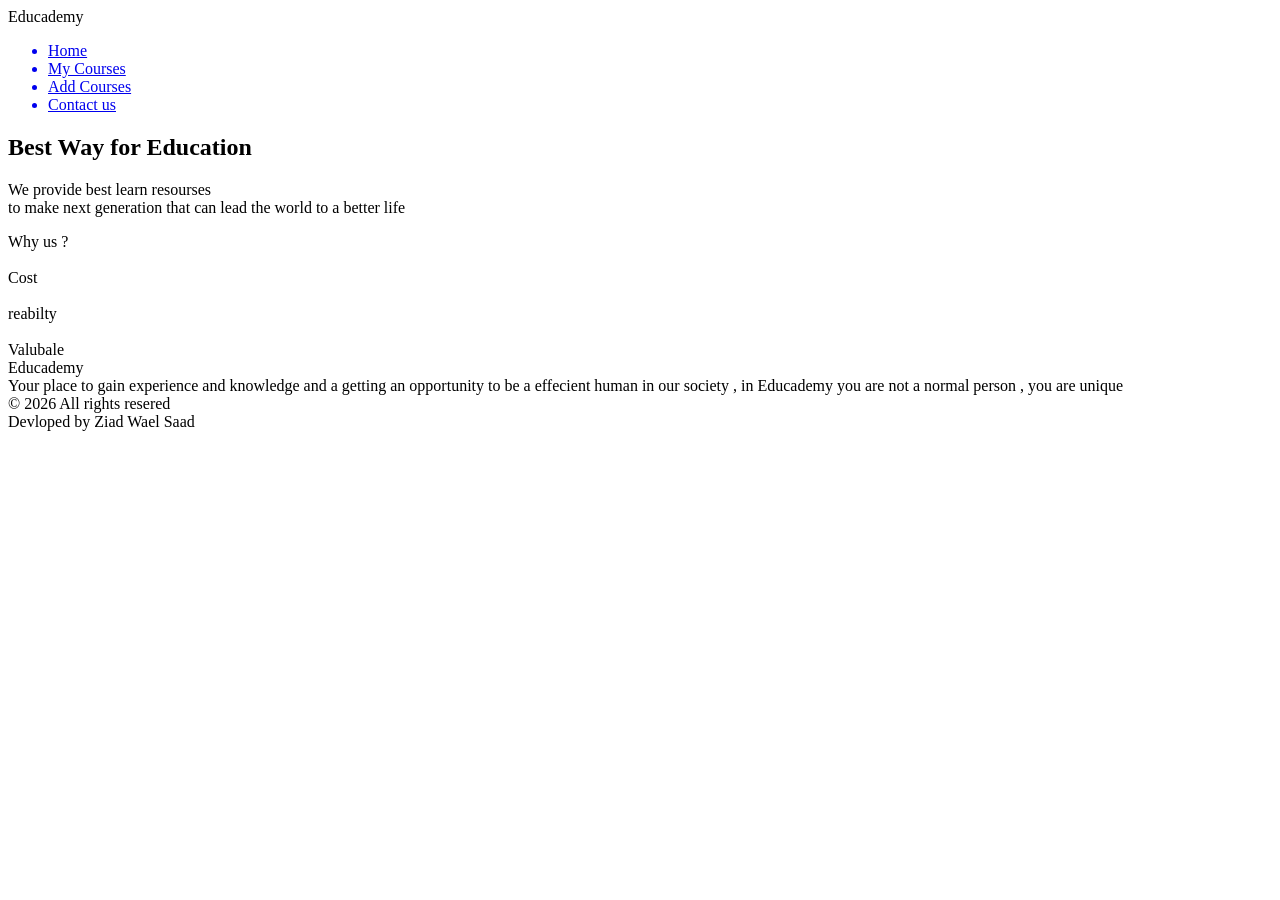
==== index.html @ 00844944 "Create index.html" ====
<!Doctype html>
<html>
    <head>
        <title>Home</title>
        <meta name="viewport" content="width=device-width, initial-scale=1.0">
        <link rel="stylesheet" href="fontawesome-free-7.2.0-web\css\all.min.css">
        <link rel="stylesheet" href="lineicons-5.1-free\free-regular-font\lineicons-free.css">
        <link rel="stylesheet" href="CSS\home.css">
        <link rel="stylesheet" href="CSS\standard.css">
    </head>
    <body>
        <header>
            <div class="headerPart1">
                <i class="fa-solid fa-book-open"></i>
                Educademy
            </div>
            <nav class="headerPart2">
                <ul class="headerList">
                    <a href="index.html"><li class="listItems">Home</li> 
                    <a href="mycourses.html"><li class="listItems">My Courses</li></a>
                    <a href="addnewcourse.html"><li class="listItems">Add Courses</li></a>
                    <a href="contactus.html"><li class="listItems">Contact us</li></a>
                </ul>
            </nav>
        </header>
        <main>
        <section class="part1">
            <div class="overlay">
                <div class="words">
                    <h1 class="atitle">
                            Best Way for <span class="highlighted">Education</span> 
                    </h1>
                    <p class="aword">
                        We provide best learn resourses <br> to make next 
                       generation that can lead the world to a better life
                    </p>
                </div>
            </div>
        </section>
        <div class="why">
            <div class="whyTitle">
                <div class="whyTitleChild">Why us ?</div>
            </div>
            <div class="iconcontainer">
                <div><i class="lni lni-dollar-circle"></i><br>Cost</div>
                <div><i class="lni lni-laptop-phone"></i></i><br>reabilty</div>
                <div><i class="lni lni-crown-3"></i></i><br>Valubale</div>
            </div>
        </div>
        </main>
        <footer>
            <div class="footerRow1">
                <div class="f1">
                <i class="fa-solid fa-book-open"></i>
                Educademy
                </div>
                <div class="f2">
                    <i class="lni lni-facebook"></i>
                    <i class="lni lni-youtube"></i>
                    <i class="lni lni-linkedin"></i>
                    <i class="lni lni-discord"></i>
                </div>
                <div class="f3">
                    Your place to gain experience and knowledge and a getting an opportunity to 
                    be a effecient human in our society , in Educademy you are not a normal person , you are unique  
                </div>
            </div>
            <div class="footerRow2">
                <div>© 2026 All rights resered</div>
                <div class="f2p2">Devloped by Ziad Wael Saad</div>
            </div>
        </footer>
    </body>
</html>
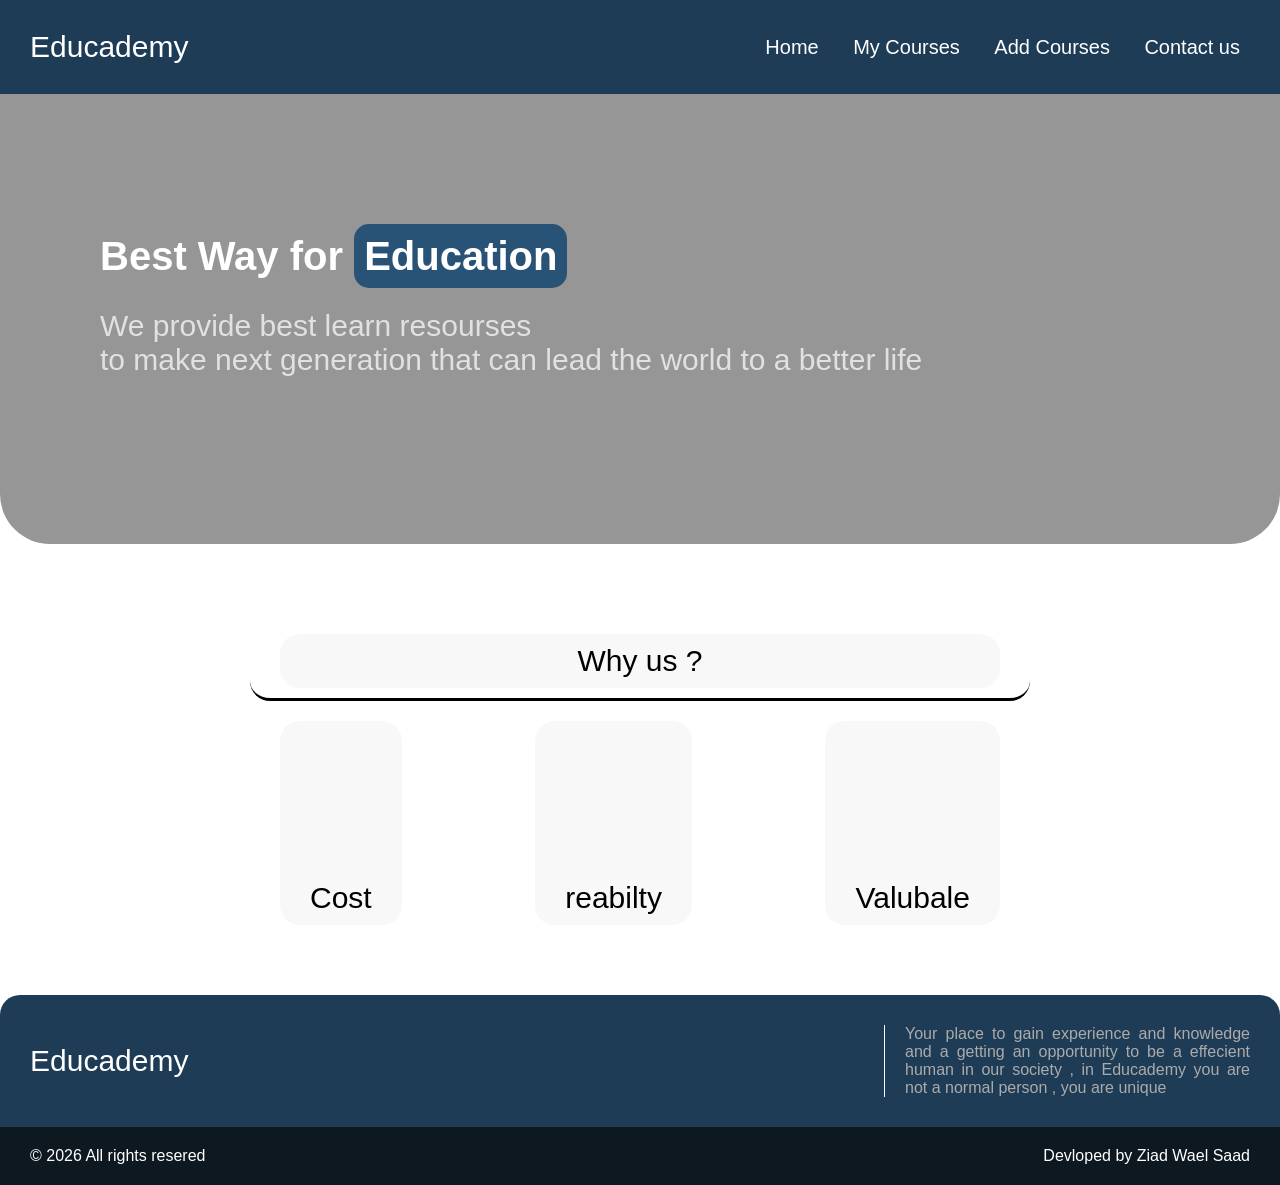
==== commit 9c19f83a: "Update index.html" ====
--- a/index.html
+++ b/index.html
@@ -1,74 +1,73 @@
-<!Doctype html>
-<html>
-    <head>
-        <title>Home</title>
-        <meta name="viewport" content="width=device-width, initial-scale=1.0">
-        <link rel="stylesheet" href="fontawesome-free-7.2.0-web\css\all.min.css">
-        <link rel="stylesheet" href="lineicons-5.1-free\free-regular-font\lineicons-free.css">
-        <link rel="stylesheet" href="CSS\home.css">
-        <link rel="stylesheet" href="CSS\standard.css">
-    </head>
-    <body>
-        <header>
-            <div class="headerPart1">
-                <i class="fa-solid fa-book-open"></i>
-                Educademy
-            </div>
-            <nav class="headerPart2">
-                <ul class="headerList">
-                    <a href="index.html"><li class="listItems">Home</li> 
-                    <a href="mycourses.html"><li class="listItems">My Courses</li></a>
-                    <a href="addnewcourse.html"><li class="listItems">Add Courses</li></a>
-                    <a href="contactus.html"><li class="listItems">Contact us</li></a>
-                </ul>
-            </nav>
-        </header>
-        <main>
-        <section class="part1">
-            <div class="overlay">
-                <div class="words">
-                    <h1 class="atitle">
-                            Best Way for <span class="highlighted">Education</span> 
-                    </h1>
-                    <p class="aword">
-                        We provide best learn resourses <br> to make next 
-                       generation that can lead the world to a better life
-                    </p>
-                </div>
-            </div>
-        </section>
-        <div class="why">
-            <div class="whyTitle">
-                <div class="whyTitleChild">Why us ?</div>
-            </div>
-            <div class="iconcontainer">
-                <div><i class="lni lni-dollar-circle"></i><br>Cost</div>
-                <div><i class="lni lni-laptop-phone"></i></i><br>reabilty</div>
-                <div><i class="lni lni-crown-3"></i></i><br>Valubale</div>
-            </div>
-        </div>
-        </main>
-        <footer>
-            <div class="footerRow1">
-                <div class="f1">
-                <i class="fa-solid fa-book-open"></i>
-                Educademy
-                </div>
-                <div class="f2">
-                    <i class="lni lni-facebook"></i>
-                    <i class="lni lni-youtube"></i>
-                    <i class="lni lni-linkedin"></i>
-                    <i class="lni lni-discord"></i>
-                </div>
-                <div class="f3">
-                    Your place to gain experience and knowledge and a getting an opportunity to 
-                    be a effecient human in our society , in Educademy you are not a normal person , you are unique  
-                </div>
-            </div>
-            <div class="footerRow2">
-                <div>© 2026 All rights resered</div>
-                <div class="f2p2">Devloped by Ziad Wael Saad</div>
-            </div>
-        </footer>
-    </body>
-</html>
+<!Doctype html>
+<html>
+    <head>
+        <title>Home</title>
+        <meta name="viewport" content="width=device-width, initial-scale=1.0">
+        <link href="https://cdn.lineicons.com/5.1/line/lineicons.css" rel="stylesheet">
+        <link rel="stylesheet" href="CSS\home.css">
+        <link rel="stylesheet" href="CSS\standard.css">
+    </head>
+    <body>
+        <header>
+            <div class="headerPart1">
+                <i class="fa-solid fa-book-open"></i>
+                Educademy
+            </div>
+            <nav class="headerPart2">
+                <ul class="headerList">
+                    <a href="index.html"><li class="listItems">Home</li> 
+                    <a href="mycourses.html"><li class="listItems">My Courses</li></a>
+                    <a href="addnewcourse.html"><li class="listItems">Add Courses</li></a>
+                    <a href="contactus.html"><li class="listItems">Contact us</li></a>
+                </ul>
+            </nav>
+        </header>
+        <main>
+        <section class="part1">
+            <div class="overlay">
+                <div class="words">
+                    <h1 class="atitle">
+                            Best Way for <span class="highlighted">Education</span> 
+                    </h1>
+                    <p class="aword">
+                        We provide best learn resourses <br> to make next 
+                       generation that can lead the world to a better life
+                    </p>
+                </div>
+            </div>
+        </section>
+        <div class="why">
+            <div class="whyTitle">
+                <div class="whyTitleChild">Why us ?</div>
+            </div>
+            <div class="iconcontainer">
+                <div><i class="lni lni-dollar-circle"></i><br>Cost</div>
+                <div><i class="lni lni-laptop-phone"></i></i><br>reabilty</div>
+                <div><i class="lni lni-crown-3"></i></i><br>Valubale</div>
+            </div>
+        </div>
+        </main>
+        <footer>
+            <div class="footerRow1">
+                <div class="f1">
+                <i class="fa-solid fa-book-open"></i>
+                Educademy
+                </div>
+                <div class="f2">
+                    <i class="lni lni-facebook"></i>
+                    <i class="lni lni-youtube"></i>
+                    <i class="lni lni-linkedin"></i>
+                    <i class="lni lni-discord"></i>
+                </div>
+                <div class="f3">
+                    Your place to gain experience and knowledge and a getting an opportunity to 
+                    be a effecient human in our society , in Educademy you are not a normal person , you are unique  
+                </div>
+            </div>
+            <div class="footerRow2">
+                <div>© 2026 All rights resered</div>
+                <div class="f2p2">Devloped by Ziad Wael Saad</div>
+            </div>
+        </footer>
+    </body>
+</html>
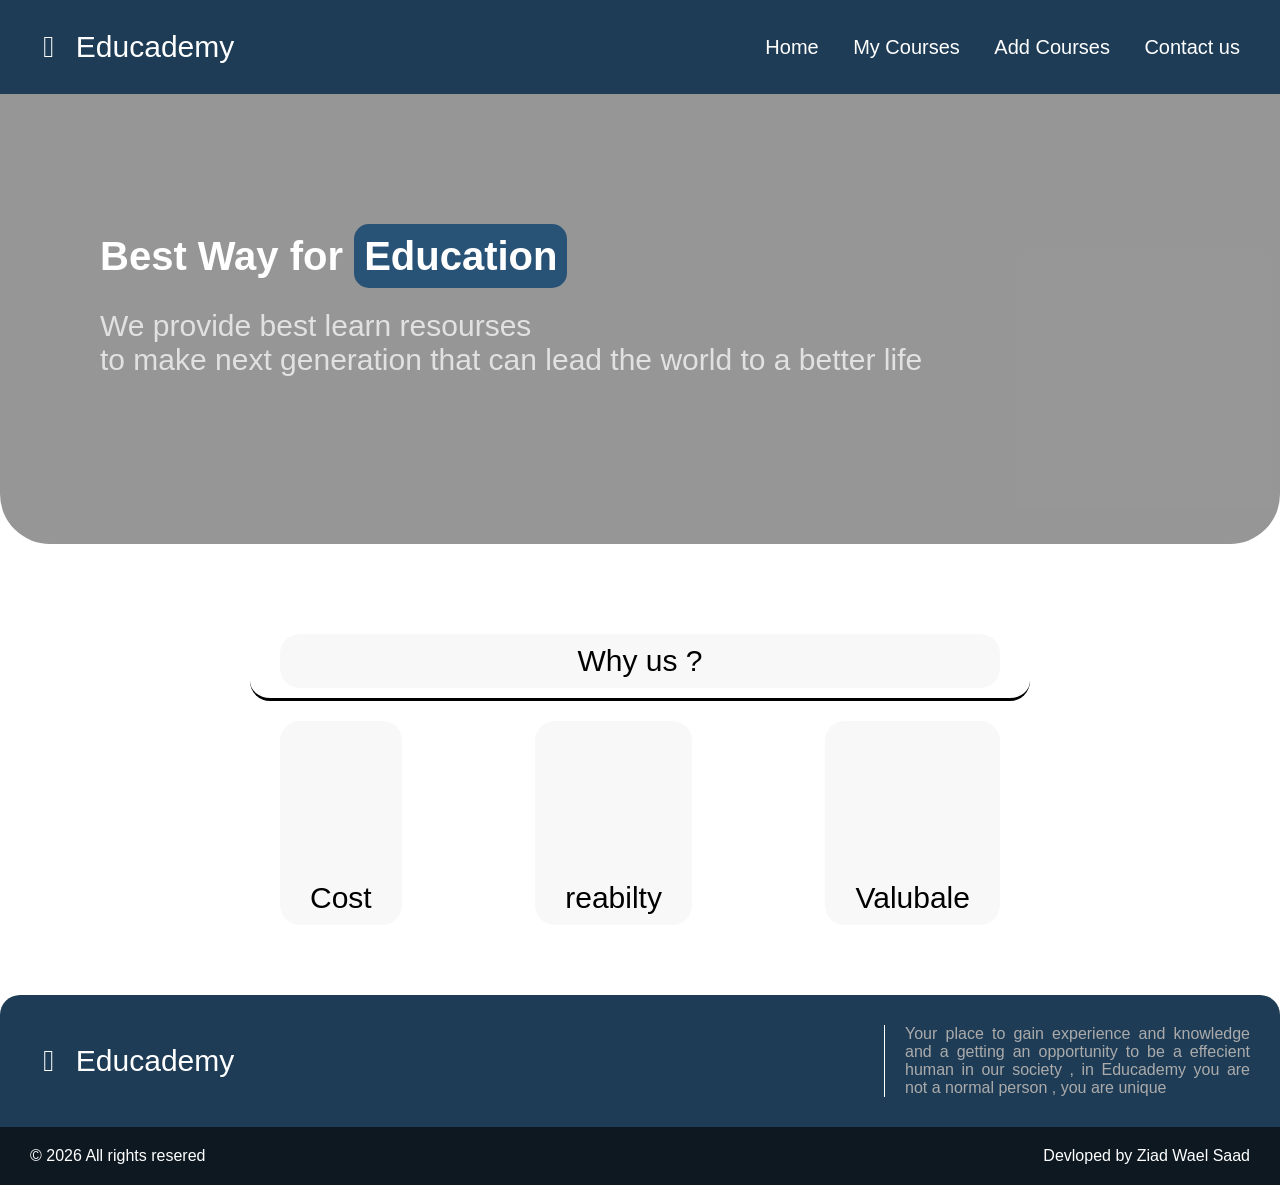
==== commit 3639fcee: "Update index.html" ====
--- a/index.html
+++ b/index.html
@@ -3,6 +3,7 @@
     <head>
         <title>Home</title>
         <meta name="viewport" content="width=device-width, initial-scale=1.0">
+        <link href="fontawesome-free-7.2.0-web/css/all.min.css" rel="stylesheet">
         <link href="https://cdn.lineicons.com/5.1/line/lineicons.css" rel="stylesheet">
         <link rel="stylesheet" href="CSS\home.css">
         <link rel="stylesheet" href="CSS\standard.css">
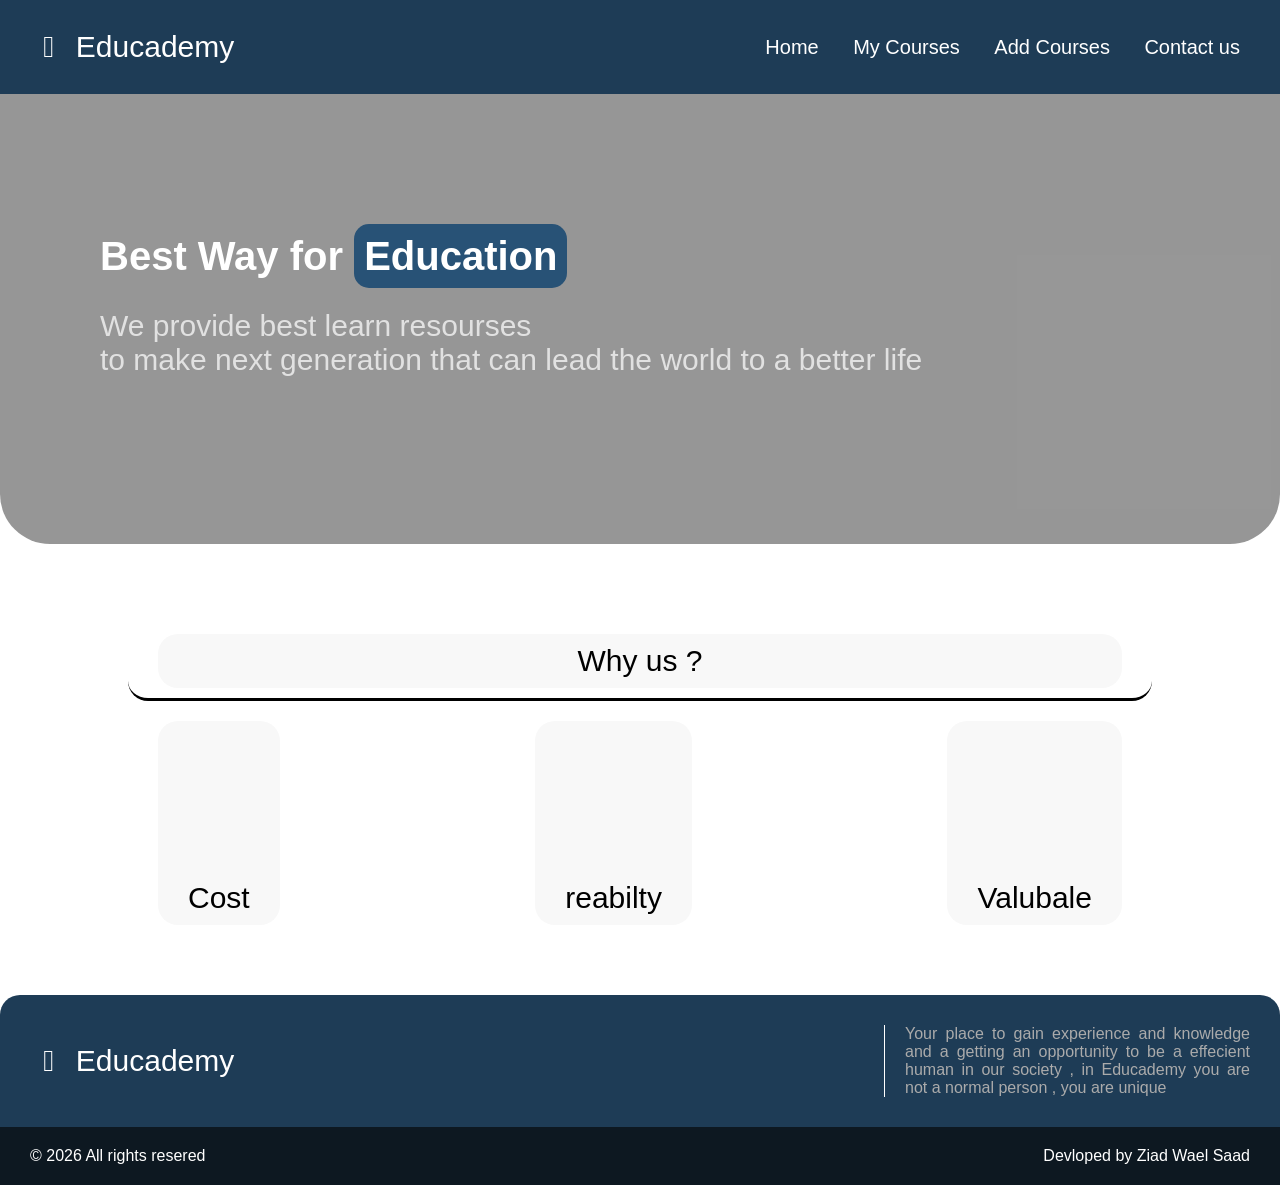
==== commit 6874379e: "Add files via upload" ====
--- a/index.html
+++ b/index.html
@@ -3,8 +3,8 @@
     <head>
         <title>Home</title>
         <meta name="viewport" content="width=device-width, initial-scale=1.0">
+        <link href="https://cdn.lineicons.com/5.1/line/lineicons.css" rel="stylesheet">
         <link href="fontawesome-free-7.2.0-web/css/all.min.css" rel="stylesheet">
-        <link href="https://cdn.lineicons.com/5.1/line/lineicons.css" rel="stylesheet">
         <link rel="stylesheet" href="CSS\home.css">
         <link rel="stylesheet" href="CSS\standard.css">
     </head>
@@ -37,7 +37,7 @@
                 </div>
             </div>
         </section>
-        <div class="why">
+        <section class="why">
             <div class="whyTitle">
                 <div class="whyTitleChild">Why us ?</div>
             </div>
@@ -46,7 +46,7 @@
                 <div><i class="lni lni-laptop-phone"></i></i><br>reabilty</div>
                 <div><i class="lni lni-crown-3"></i></i><br>Valubale</div>
             </div>
-        </div>
+        </section>
         </main>
         <footer>
             <div class="footerRow1">
@@ -71,4 +71,4 @@
             </div>
         </footer>
     </body>
-</html>
+</html>
